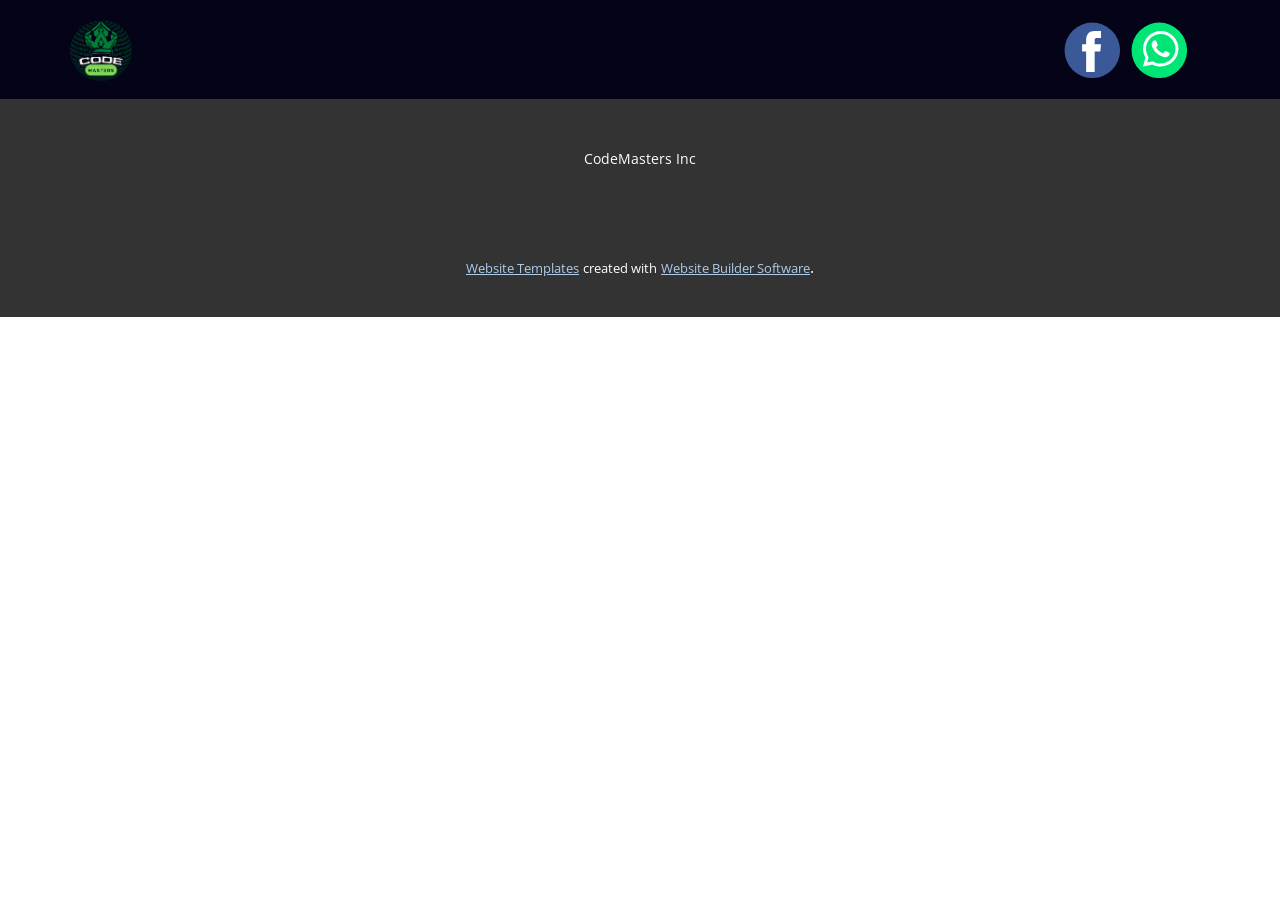
==== About.html @ bd8a9ecd "Add files via upload" ====
<!DOCTYPE html>
<html style="font-size: 16px;" lang="en"><head>
    <meta name="viewport" content="width=device-width, initial-scale=1.0">
    <meta charset="utf-8">
    <meta name="keywords" content="">
    <meta name="description" content="">
    <title>About</title>
    <link rel="stylesheet" href="nicepage.css" media="screen">
<link rel="stylesheet" href="About.css" media="screen">
    <script class="u-script" type="text/javascript" src="jquery.js" "="" defer=""></script>
    <script class="u-script" type="text/javascript" src="nicepage.js" "="" defer=""></script>
    <meta name="generator" content="Nicepage 4.17.10, nicepage.com">
    <link id="u-theme-google-font" rel="stylesheet" href="https://fonts.googleapis.com/css?family=Roboto:100,100i,300,300i,400,400i,500,500i,700,700i,900,900i|Open+Sans:300,300i,400,400i,500,500i,600,600i,700,700i,800,800i">
    
    <script type="application/ld+json">{
		"@context": "http://schema.org",
		"@type": "Organization",
		"name": "",
		"logo": "images/code10801080px1.png",
		"sameAs": [
				"https://www.facebook.com/CodeMasters.Inc747",
				"https://wa.me/message/B4ZK7PHOROU7P1"
		]
}</script>
    <meta name="theme-color" content="#478ac9">
    <meta property="og:title" content="About">
    <meta property="og:type" content="website">
  </head>
  <body class="u-body u-xl-mode" data-lang="en"><header class="u-align-center-sm u-align-center-xs u-clearfix u-custom-color-3 u-header u-header" id="sec-1063"><div class="u-clearfix u-sheet u-sheet-1">
        <a href="https://nicepage.com" class="u-image u-logo u-image-1" data-image-width="1080" data-image-height="1080">
          <img src="images/code10801080px1.png" class="u-logo-image u-logo-image-1">
        </a>
        <div class="u-social-icons u-spacing-10 u-social-icons-1">
          <a class="u-social-url" title="facebook" target="_blank" href="https://www.facebook.com/CodeMasters.Inc747"><span class="u-icon u-social-facebook u-social-icon u-icon-1"><svg class="u-svg-link" preserveAspectRatio="xMidYMin slice" viewBox="0 0 112 112" style=""><use xmlns:xlink="http://www.w3.org/1999/xlink" xlink:href="#svg-d975"></use></svg><svg class="u-svg-content" viewBox="0 0 112 112" x="0" y="0" id="svg-d975"><circle fill="currentColor" cx="56.1" cy="56.1" r="55"></circle><path fill="#FFFFFF" d="M73.5,31.6h-9.1c-1.4,0-3.6,0.8-3.6,3.9v8.5h12.6L72,58.3H60.8v40.8H43.9V58.3h-8V43.9h8v-9.2
            c0-6.7,3.1-17,17-17h12.5v13.9H73.5z"></path></svg></span>
          </a>
          <a class="u-social-url" target="_blank" data-type="Whatsapp" title="Whatsapp" href="https://wa.me/message/B4ZK7PHOROU7P1"><span class="u-icon u-social-icon u-social-whatsapp u-icon-2"><svg class="u-svg-link" preserveAspectRatio="xMidYMin slice" viewBox="0 0 112 112" style=""><use xmlns:xlink="http://www.w3.org/1999/xlink" xlink:href="#svg-ea2e"></use></svg><svg class="u-svg-content" viewBox="0 0 112 112" x="0" y="0" id="svg-ea2e"><circle fill="currentColor" cx="56.1" cy="56.1" r="55"></circle><path fill="#FFFFFF" d="M83.8,28.3C77.2,21.7,68.4,18,59,18c-19.3,0-35.1,15.7-35.1,35.1c0,6.2,1.6,12.2,4.7,17.5l-5,18.2L42.2,84
	c5.1,2.8,10.9,4.3,16.8,4.3h0l0,0c19.3,0,35.1-15.7,35.1-35.1C94.1,43.8,90.5,35,83.8,28.3 M59,82.3L59,82.3
	c-5.2,0-10.4-1.4-14.9-4.1l-1.1-0.6l-11,2.9L35,69.8l-0.7-1.1c-2.9-4.6-4.5-10-4.5-15.5C29.8,37,42.9,24,59,24
	c7.8,0,15.1,3,20.6,8.6c5.5,5.5,8.5,12.8,8.5,20.6C88.2,69.2,75.1,82.3,59,82.3 M75,60.5c-0.9-0.4-5.2-2.6-6-2.9
	c-0.8-0.3-1.4-0.4-2,0.4s-2.3,2.9-2.8,3.4c-0.5,0.6-1,0.7-1.9,0.2c-0.9-0.4-3.7-1.4-7.1-4.4c-2.6-2.3-4.4-5.2-4.9-6.1
	c-0.5-0.9-0.1-1.4,0.4-1.8c0.4-0.4,0.9-1,1.3-1.5c0.4-0.5,0.6-0.9,0.9-1.5c0.3-0.6,0.1-1.1-0.1-1.5c-0.2-0.4-2-4.8-2.7-6.5
	c-0.7-1.7-1.4-1.5-2-1.5c-0.5,0-1.1,0-1.7,0c-0.6,0-1.5,0.2-2.3,1.1c-0.8,0.9-3.1,3-3.1,7.3c0,4.3,3.1,8.5,3.6,9.1
	c0.4,0.6,6.2,9.4,15,13.2c2.1,0.9,3.7,1.4,5,1.8c2.1,0.7,4,0.6,5.5,0.3c1.7-0.3,5.2-2.1,5.9-4.2c0.7-2,0.7-3.8,0.5-4.2
	C76.5,61.1,75.9,60.9,75,60.5"></path></svg></span>
          </a>
        </div>
      </div></header> 
    
    
    <footer class="u-align-center u-clearfix u-footer u-grey-80 u-footer" id="sec-63a0"><div class="u-clearfix u-sheet u-sheet-1">
        <p class="u-small-text u-text u-text-variant u-text-1">CodeMasters Inc</p>
      </div></footer>
    <section class="u-backlink u-clearfix u-grey-80">
      <a class="u-link" href="https://nicepage.com/website-templates" target="_blank">
        <span>Website Templates</span>
      </a>
      <p class="u-text">
        <span>created with</span>
      </p>
      <a class="u-link" href="" target="_blank">
        <span>Website Builder Software</span>
      </a>. 
    </section>
  
</body></html>
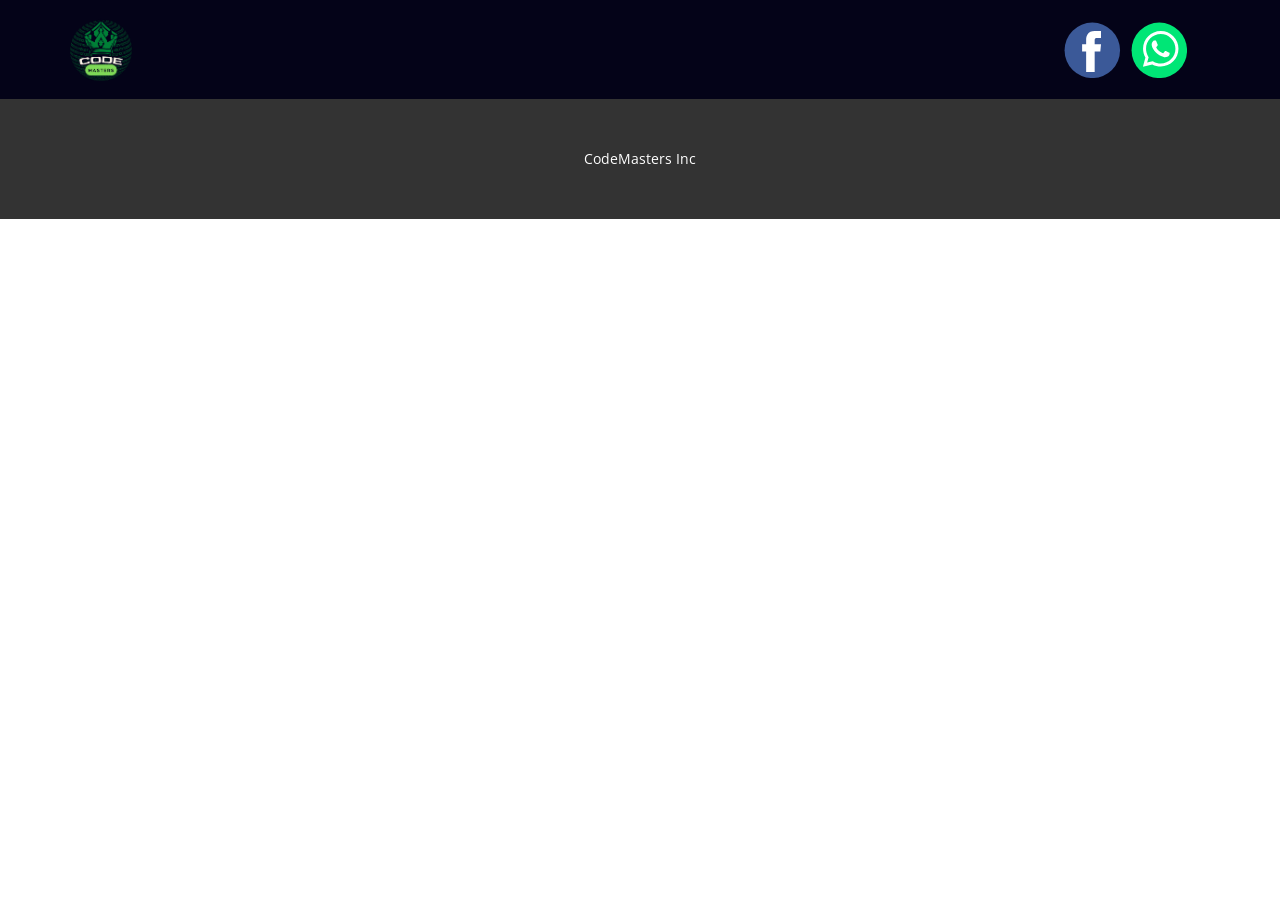
==== commit ef76b6a9: "Update About.html" ====
--- a/About.html
+++ b/About.html
@@ -51,16 +51,5 @@
     <footer class="u-align-center u-clearfix u-footer u-grey-80 u-footer" id="sec-63a0"><div class="u-clearfix u-sheet u-sheet-1">
         <p class="u-small-text u-text u-text-variant u-text-1">CodeMasters Inc</p>
       </div></footer>
-    <section class="u-backlink u-clearfix u-grey-80">
-      <a class="u-link" href="https://nicepage.com/website-templates" target="_blank">
-        <span>Website Templates</span>
-      </a>
-      <p class="u-text">
-        <span>created with</span>
-      </p>
-      <a class="u-link" href="" target="_blank">
-        <span>Website Builder Software</span>
-      </a>. 
-    </section>
   
-</body></html>+</body></html>
